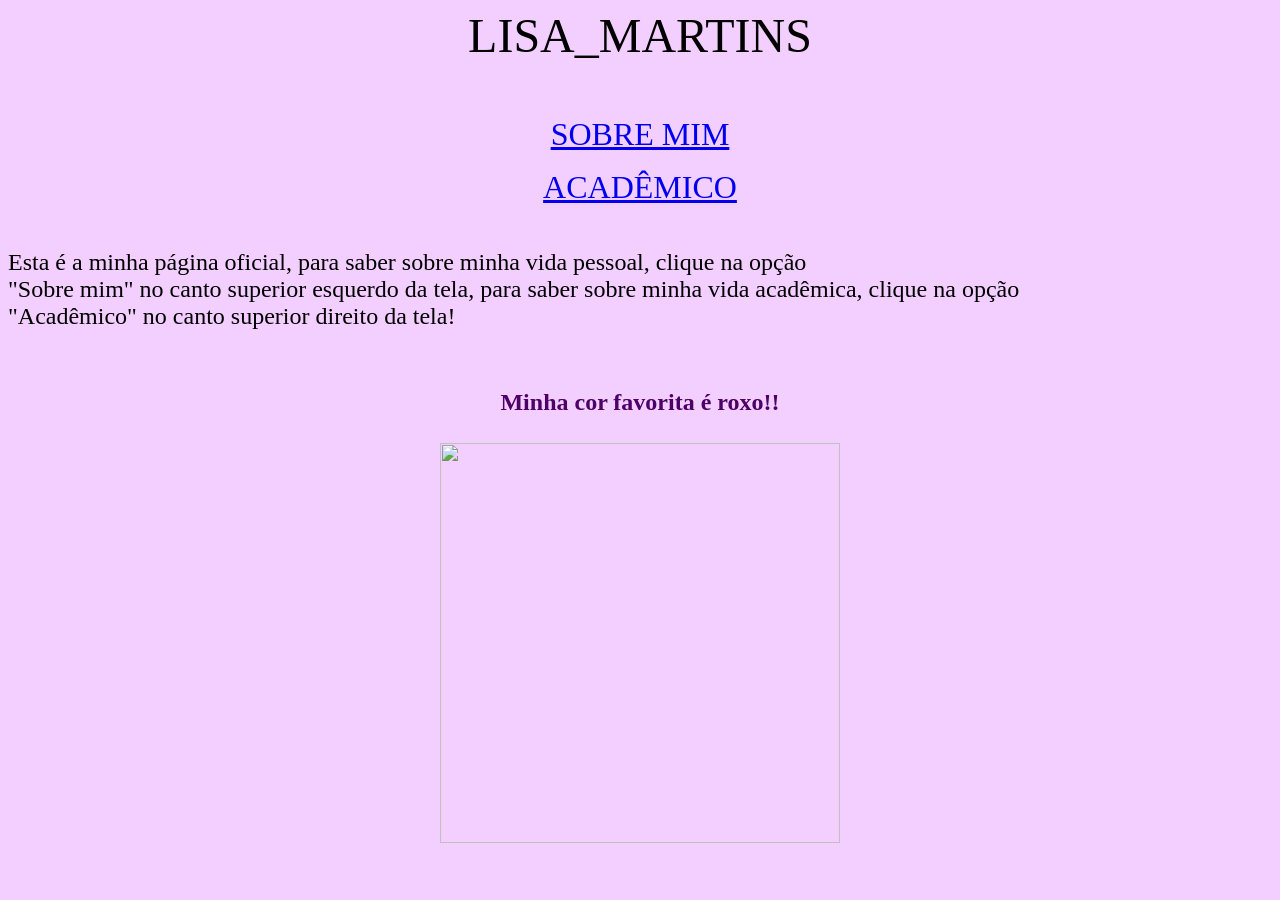
==== index.html @ 4c3aebe4 "Add files via upload" ====
<HTML>
<HEAD>
<TITLE> LisaMartins </TITLE>
</HEAD>
<BODY>

<body bgcolor = "#f3cfff" text = "#4d0066">

<p align="center" style="color: black"> <font face="Serif Bold" size=7> LISA_MARTINS </font> </p>

 <p align="center" style= "color: #000000"> <font face="Serif Bold" size=6> <A HREF="parte.html"> <BR> SOBRE MIM </A> </P> </font>

<p align="center" style= "color: #000000"> <font face="Serif Bold" size=6> <A HREF="partedois.html"> ACADÊMICO  </A> </P> </font>

<P ALIGN="center"> <FONT FACE= "SERIF BOLD" SIZE=5> <P style="color: #000000;"> <BR> Esta é a minha página oficial, para saber sobre minha vida pessoal, clique na opção <br> "Sobre mim" no canto superior esquerdo da tela, para saber sobre minha vida acadêmica, clique na opção <br> "Acadêmico" no canto superior direito da tela! </P>

<h1 align="center"> <FONT FACE= "SERIF BOLD" SIZE=5> <BR> Minha cor favorita é roxo!! <br> <br> </FONT>

<img src="Imagens/roxo.png" controls width="400"> </h1>

</BODY>
</HTML>
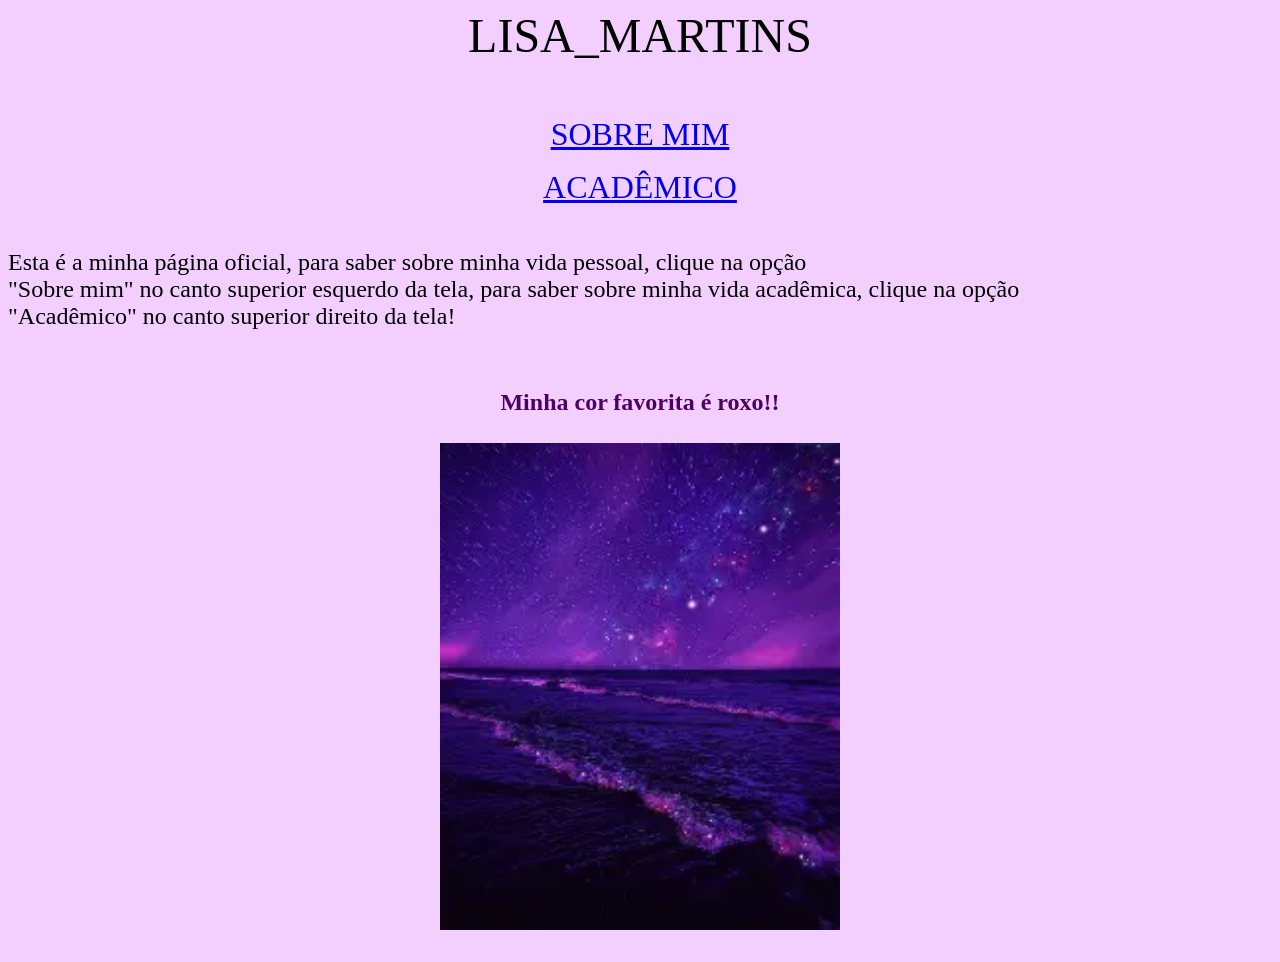
==== commit 5e977224: "Update index.html" ====
--- a/index.html
+++ b/index.html
@@ -16,7 +16,8 @@
 
 <h1 align="center"> <FONT FACE= "SERIF BOLD" SIZE=5> <BR> Minha cor favorita é roxo!! <br> <br> </FONT>
 
-<img src="Imagens/roxo.png" controls width="400"> </h1>
+<img src="roxo.png" controls width="400"> </h1>
 
 </BODY>
-</HTML>+
+</HTML>
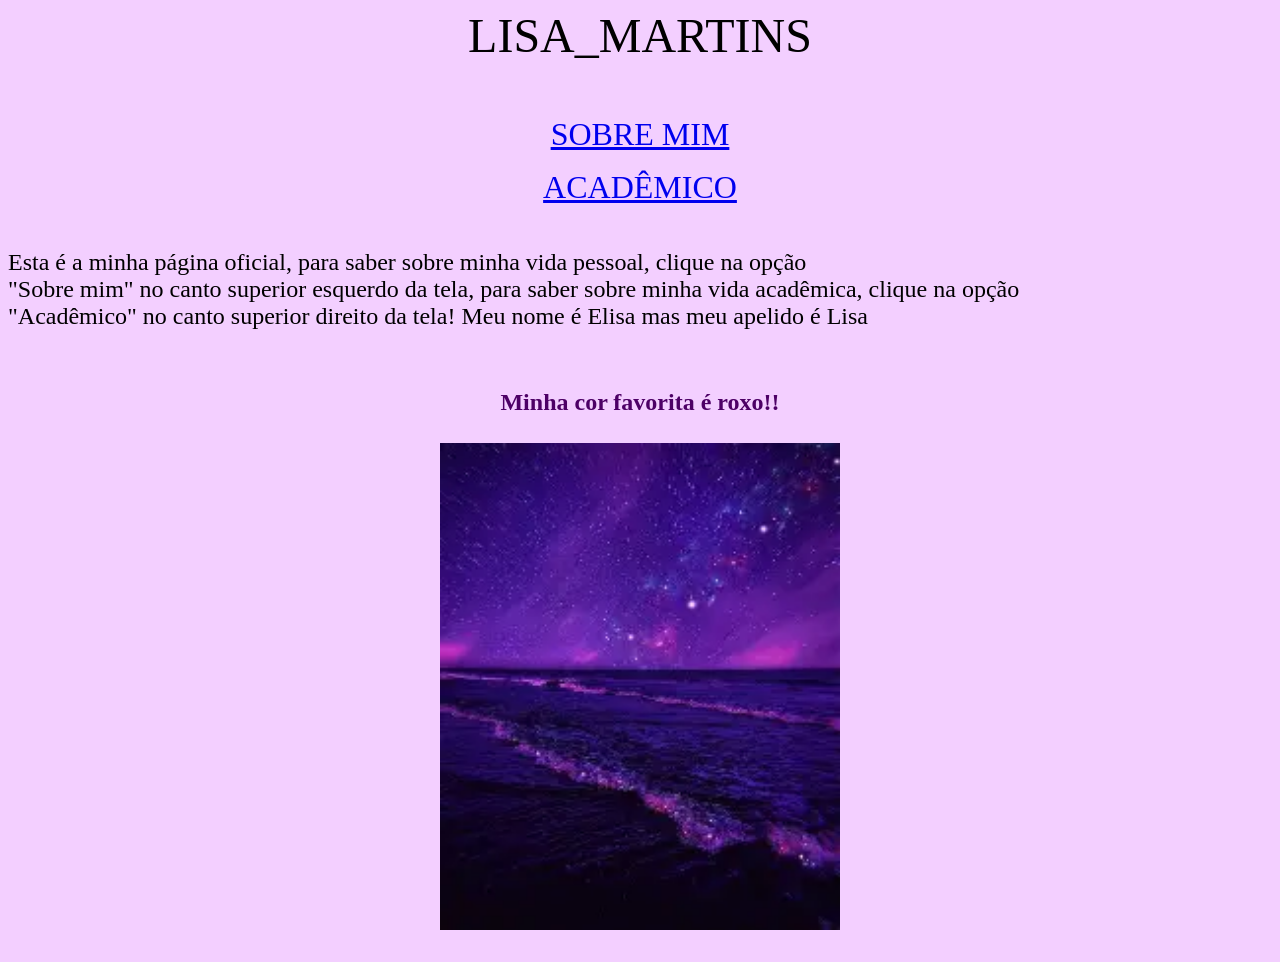
==== commit 4d8f5f07: "05032026_1426" ====
--- a/index.html
+++ b/index.html
@@ -12,7 +12,7 @@
 
 <p align="center" style= "color: #000000"> <font face="Serif Bold" size=6> <A HREF="partedois.html"> ACADÊMICO  </A> </P> </font>
 
-<P ALIGN="center"> <FONT FACE= "SERIF BOLD" SIZE=5> <P style="color: #000000;"> <BR> Esta é a minha página oficial, para saber sobre minha vida pessoal, clique na opção <br> "Sobre mim" no canto superior esquerdo da tela, para saber sobre minha vida acadêmica, clique na opção <br> "Acadêmico" no canto superior direito da tela! </P>
+<P ALIGN="center"> <FONT FACE= "SERIF BOLD" SIZE=5> <P style="color: #000000;"> <BR> Esta é a minha página oficial, para saber sobre minha vida pessoal, clique na opção <br> "Sobre mim" no canto superior esquerdo da tela, para saber sobre minha vida acadêmica, clique na opção <br> "Acadêmico" no canto superior direito da tela! Meu nome é Elisa mas meu apelido é Lisa </P>
 
 <h1 align="center"> <FONT FACE= "SERIF BOLD" SIZE=5> <BR> Minha cor favorita é roxo!! <br> <br> </FONT>
 
@@ -21,3 +21,4 @@
 </BODY>
 
 </HTML>
+
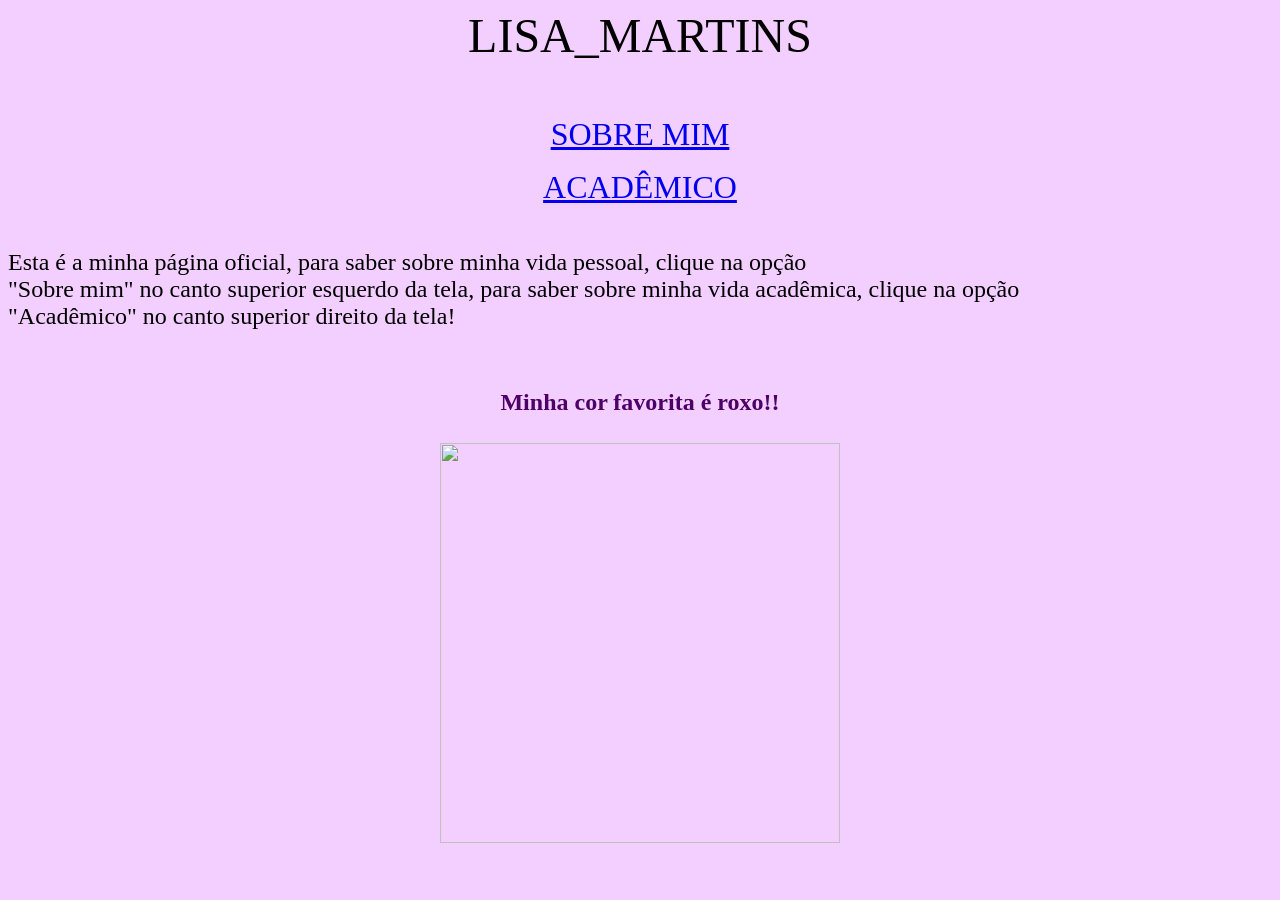
==== commit 5c7d4469: "Add files via upload" ====
--- a/index.html
+++ b/index.html
@@ -12,13 +12,11 @@
 
 <p align="center" style= "color: #000000"> <font face="Serif Bold" size=6> <A HREF="partedois.html"> ACADÊMICO  </A> </P> </font>
 
-<P ALIGN="center"> <FONT FACE= "SERIF BOLD" SIZE=5> <P style="color: #000000;"> <BR> Esta é a minha página oficial, para saber sobre minha vida pessoal, clique na opção <br> "Sobre mim" no canto superior esquerdo da tela, para saber sobre minha vida acadêmica, clique na opção <br> "Acadêmico" no canto superior direito da tela! Meu nome é Elisa mas meu apelido é Lisa </P>
+<P ALIGN="center"> <FONT FACE= "SERIF BOLD" SIZE=5> <P style="color: #000000;"> <BR> Esta é a minha página oficial, para saber sobre minha vida pessoal, clique na opção <br> "Sobre mim" no canto superior esquerdo da tela, para saber sobre minha vida acadêmica, clique na opção <br> "Acadêmico" no canto superior direito da tela! </P>
 
 <h1 align="center"> <FONT FACE= "SERIF BOLD" SIZE=5> <BR> Minha cor favorita é roxo!! <br> <br> </FONT>
 
-<img src="roxo.png" controls width="400"> </h1>
+<img src="Imagens/roxo.png" controls width="400"> </h1>
 
 </BODY>
-
-</HTML>
-
+</HTML>
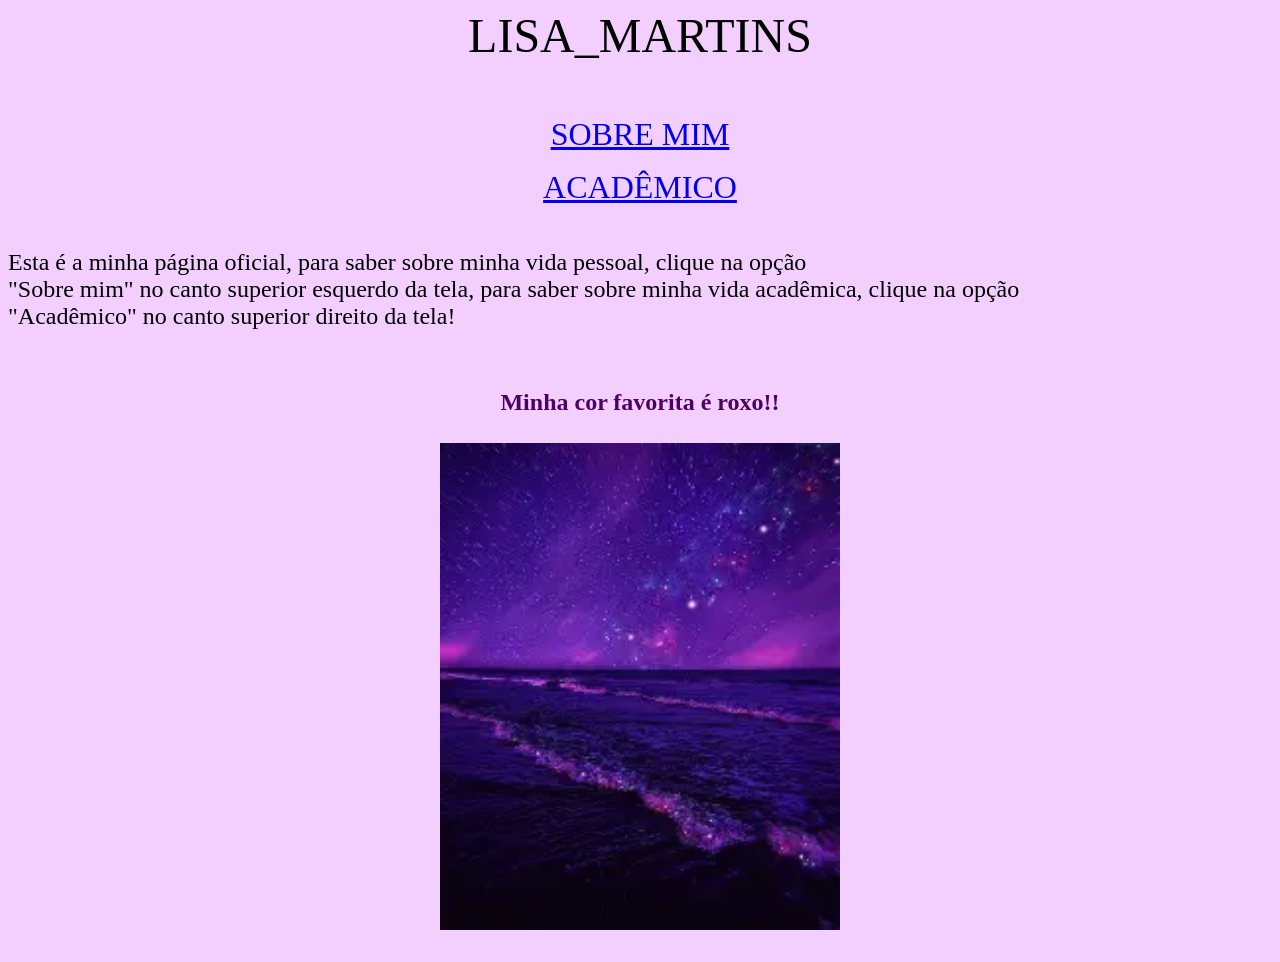
==== commit af2017fd: "Update index.html" ====
--- a/index.html
+++ b/index.html
@@ -16,7 +16,8 @@
 
 <h1 align="center"> <FONT FACE= "SERIF BOLD" SIZE=5> <BR> Minha cor favorita é roxo!! <br> <br> </FONT>
 
-<img src="Imagens/roxo.png" controls width="400"> </h1>
+<img src="roxo.png" controls width="400"> </h1>
 
 </BODY>
-</HTML>+
+</HTML>
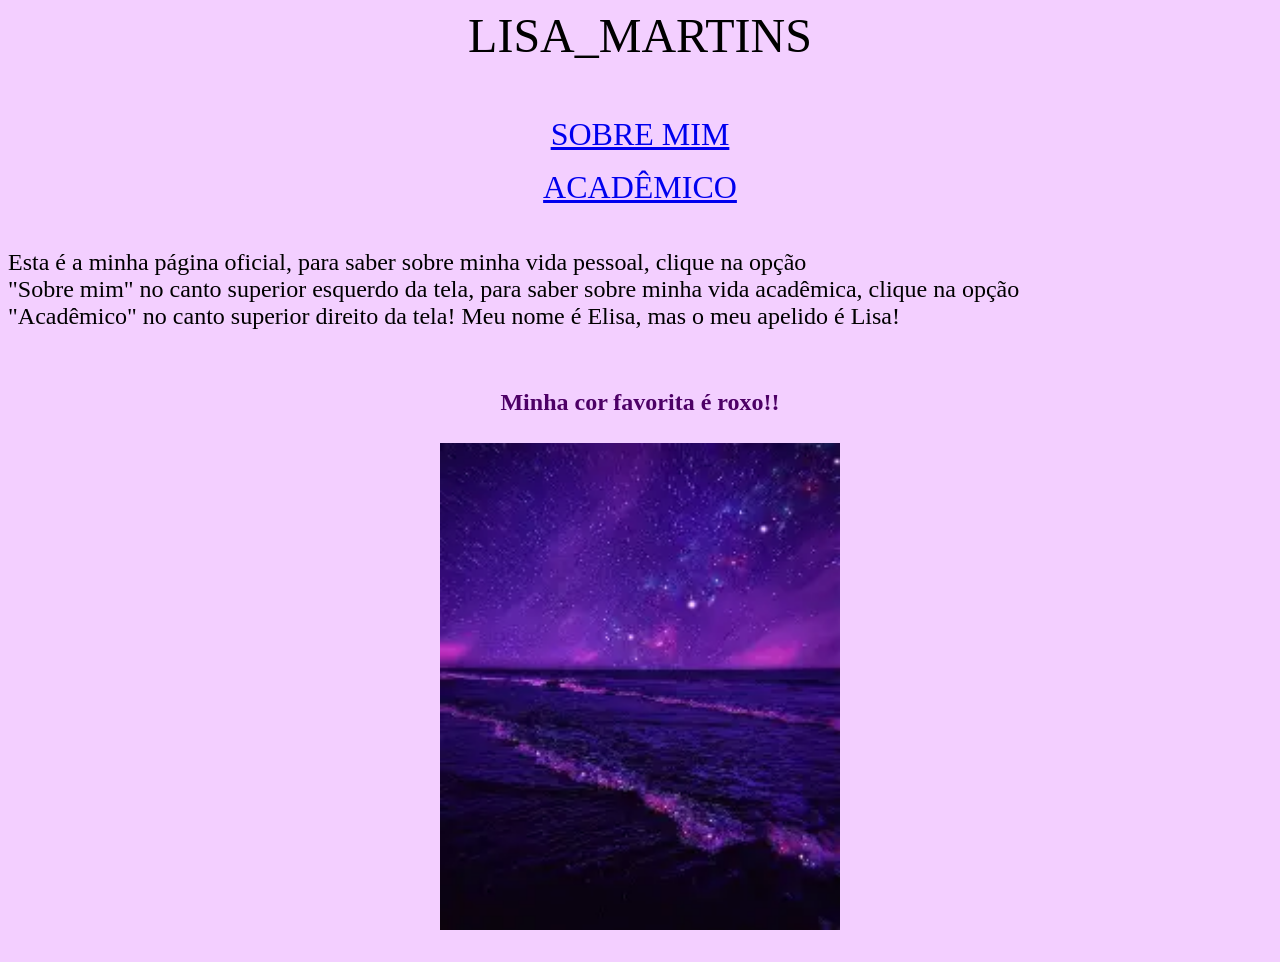
==== commit 6f938f44: "05032026_1532" ====
--- a/index.html
+++ b/index.html
@@ -12,7 +12,7 @@
 
 <p align="center" style= "color: #000000"> <font face="Serif Bold" size=6> <A HREF="partedois.html"> ACADÊMICO  </A> </P> </font>
 
-<P ALIGN="center"> <FONT FACE= "SERIF BOLD" SIZE=5> <P style="color: #000000;"> <BR> Esta é a minha página oficial, para saber sobre minha vida pessoal, clique na opção <br> "Sobre mim" no canto superior esquerdo da tela, para saber sobre minha vida acadêmica, clique na opção <br> "Acadêmico" no canto superior direito da tela! </P>
+<P ALIGN="center"> <FONT FACE= "SERIF BOLD" SIZE=5> <P style="color: #000000;"> <BR> Esta é a minha página oficial, para saber sobre minha vida pessoal, clique na opção <br> "Sobre mim" no canto superior esquerdo da tela, para saber sobre minha vida acadêmica, clique na opção <br> "Acadêmico" no canto superior direito da tela! Meu nome é Elisa, mas o meu apelido é Lisa! </P>
 
 <h1 align="center"> <FONT FACE= "SERIF BOLD" SIZE=5> <BR> Minha cor favorita é roxo!! <br> <br> </FONT>
 
@@ -21,3 +21,4 @@
 </BODY>
 
 </HTML>
+
